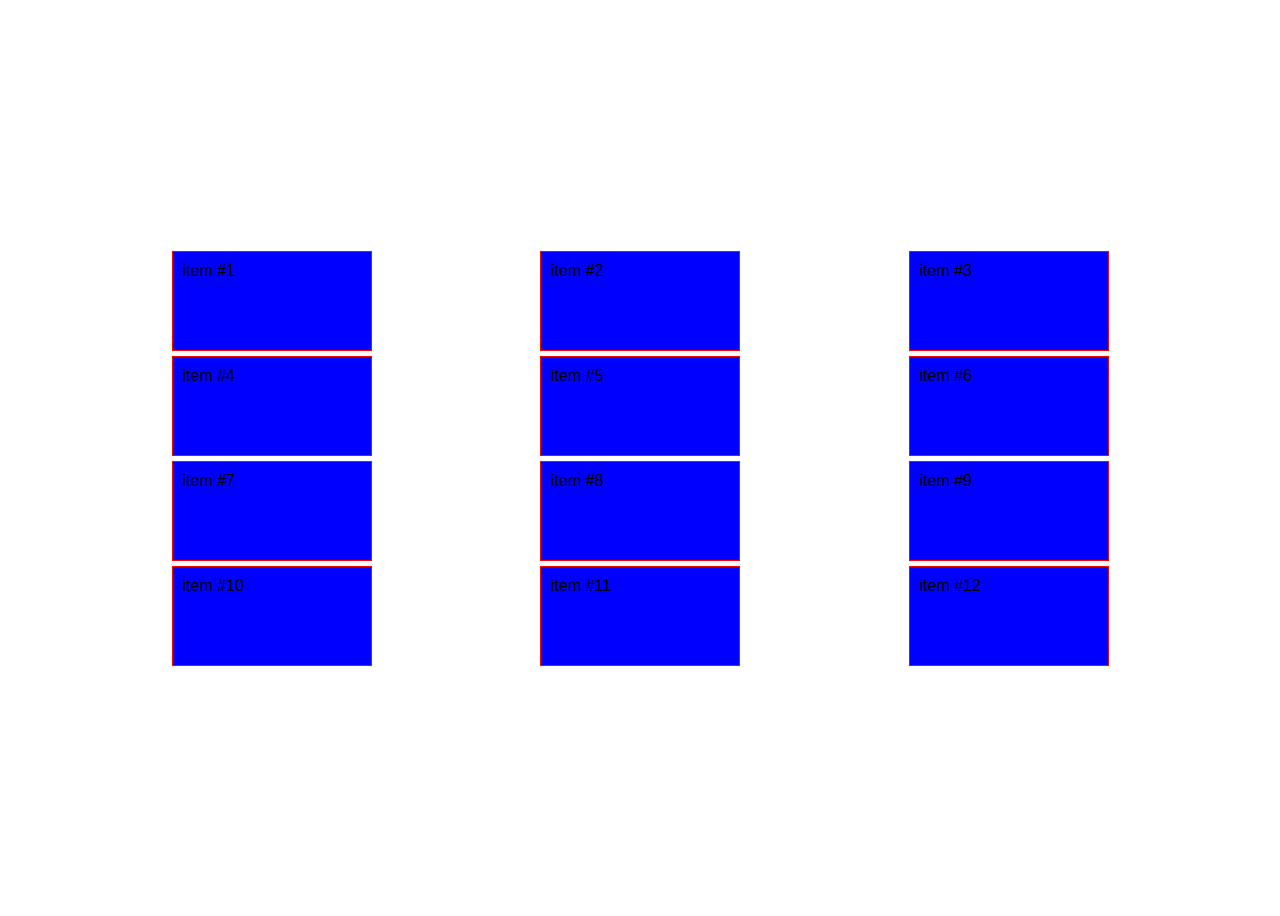
==== alineacionfilasycolumnas/index.html @ df9e6df3 "Terminando el curso" ====
<!DOCTYPE html>
<html lang="en">
<head>
    <meta charset="UTF-8">
    <meta name="viewport" content="width=device-width, initial-scale=1.0">
    <title>Alineacion filas y columnas</title>
    <style>
       body {
    font-family: Arial, Helvetica, sans-serif;
    height: 100%;
}

.container {
    display: grid;
    height: 100vh;
    grid-template-columns: repeat(3,200px);
    grid-template-rows: repeat(4,100px);
    grid-gap: 5px;
    justify-content: space-evenly;
    align-content: center;

    /* justify-items: start end center strech ; */
    /* align-items: start end center strech ; */

    /* justify-items: center; */
    /* align-items: center; */
} 

.item {
    background-color: blue;
    padding: 10px;
    border: 1px solid red;
}
.item:nth-of-type(5){
    /* align-self: center; */
    /* justify-self: end; */
}

    </style>
</head>
<body>
    <section class="container">
        <div class="item">item #1</div>
        <div class="item">item #2</div>
        <div class="item">item #3</div>
        <div class="item">item #4</div>
        <div class="item">item #5</div>
        <div class="item">item #6</div>
        <div class="item">item #7</div>
        <div class="item">item #8</div>
        <div class="item">item #9</div>
        <div class="item">item #10</div>
        <div class="item">item #11</div>
        <div class="item">item #12</div>
    </section>   
</body>
</html>
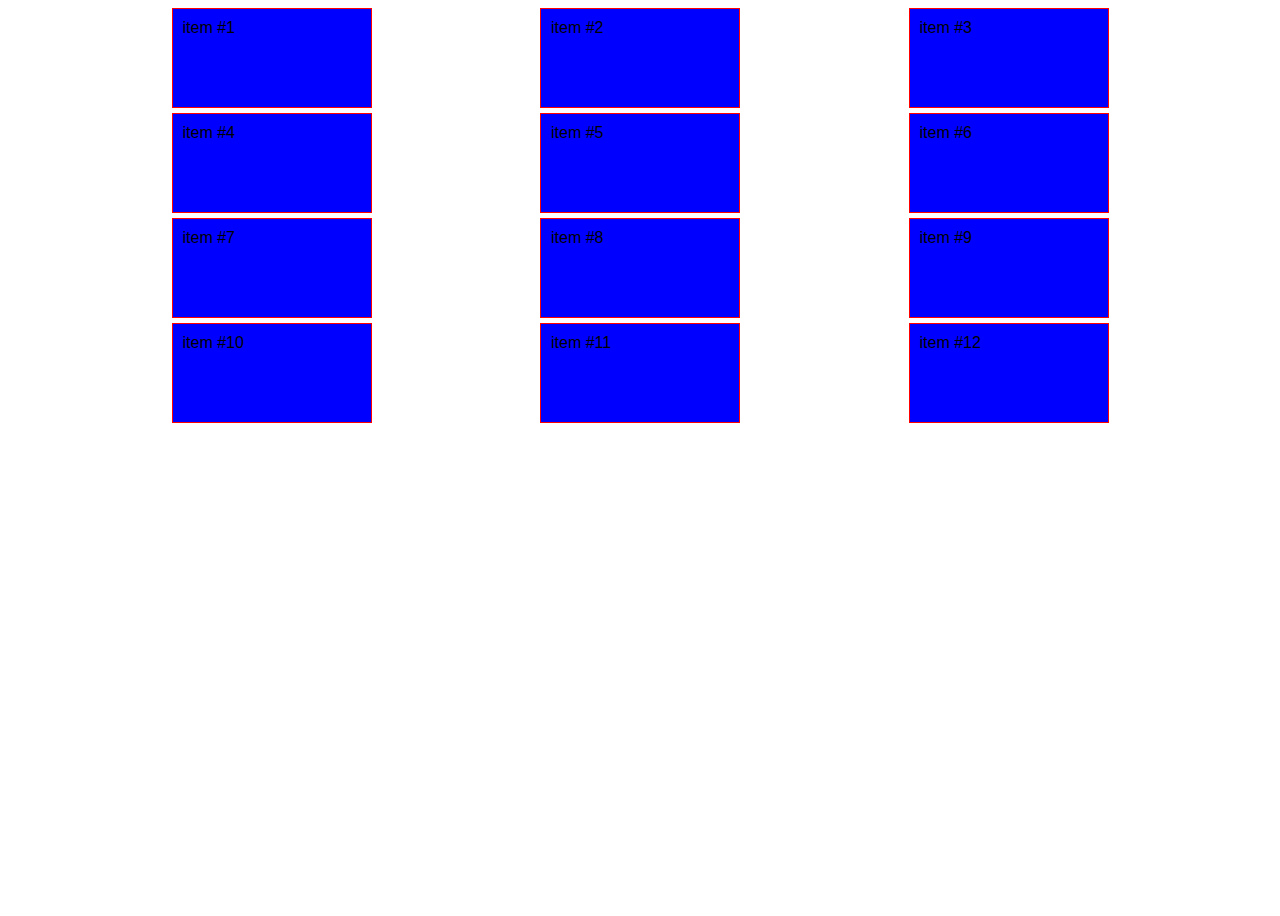
==== commit 3cd386f0: "Creando y aplicando en el primero ejemplo el grid llamado Movi.es y trabajando en la cabecera de la " ====
--- a/alineacionfilasycolumnas/index.html
+++ b/alineacionfilasycolumnas/index.html
@@ -17,7 +17,7 @@
     grid-template-rows: repeat(4,100px);
     grid-gap: 5px;
     justify-content: space-evenly;
-    align-content: center;
+    align-content: start;
 
     /* justify-items: start end center strech ; */
     /* align-items: start end center strech ; */
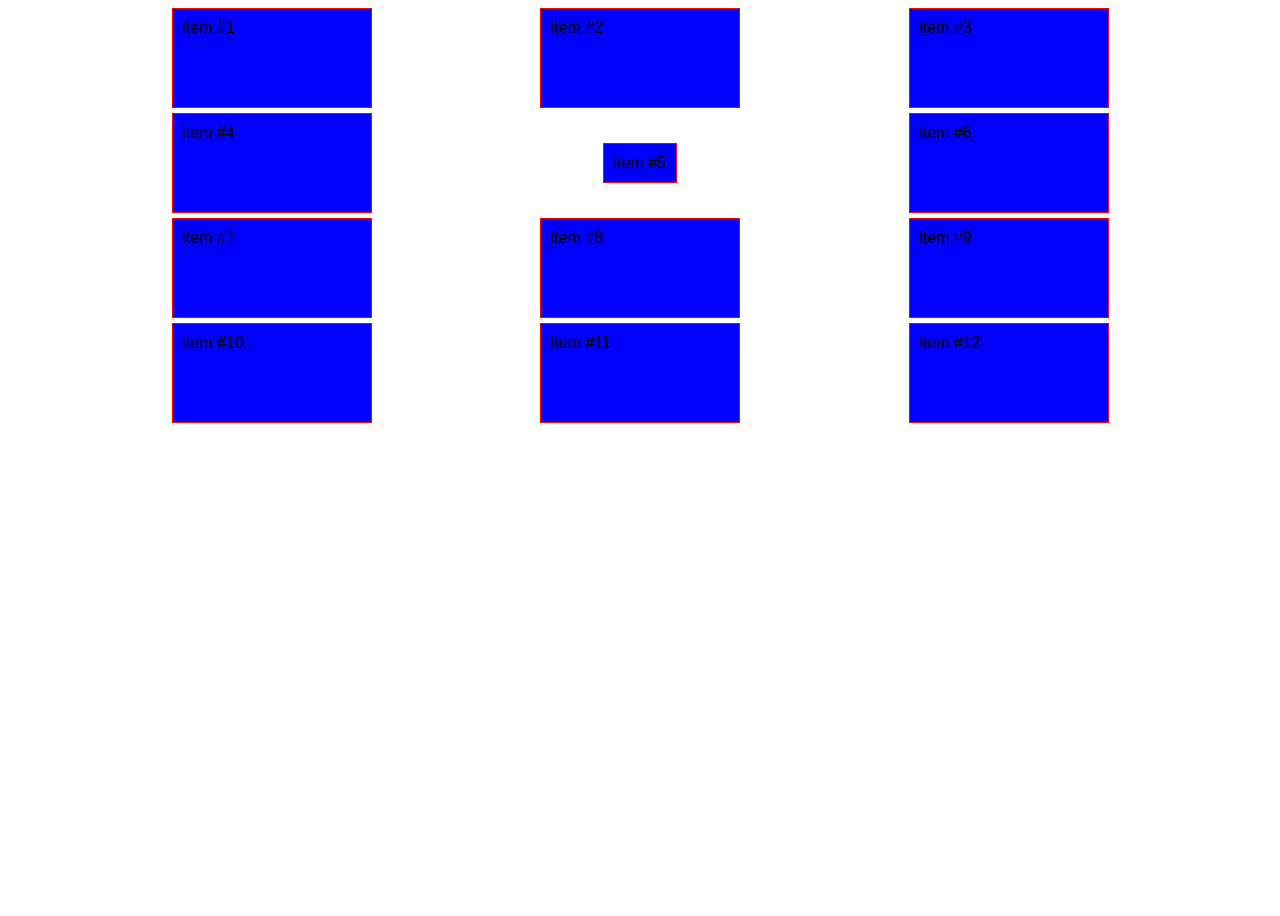
==== commit 6f501d70: "Terminando la versión de movi.es" ====
--- a/alineacionfilasycolumnas/index.html
+++ b/alineacionfilasycolumnas/index.html
@@ -32,8 +32,9 @@
     border: 1px solid red;
 }
 .item:nth-of-type(5){
-    /* align-self: center; */
-    /* justify-self: end; */
+    /* width: 100; */
+    align-self: center;
+    justify-self: center;
 }
 
     </style>
